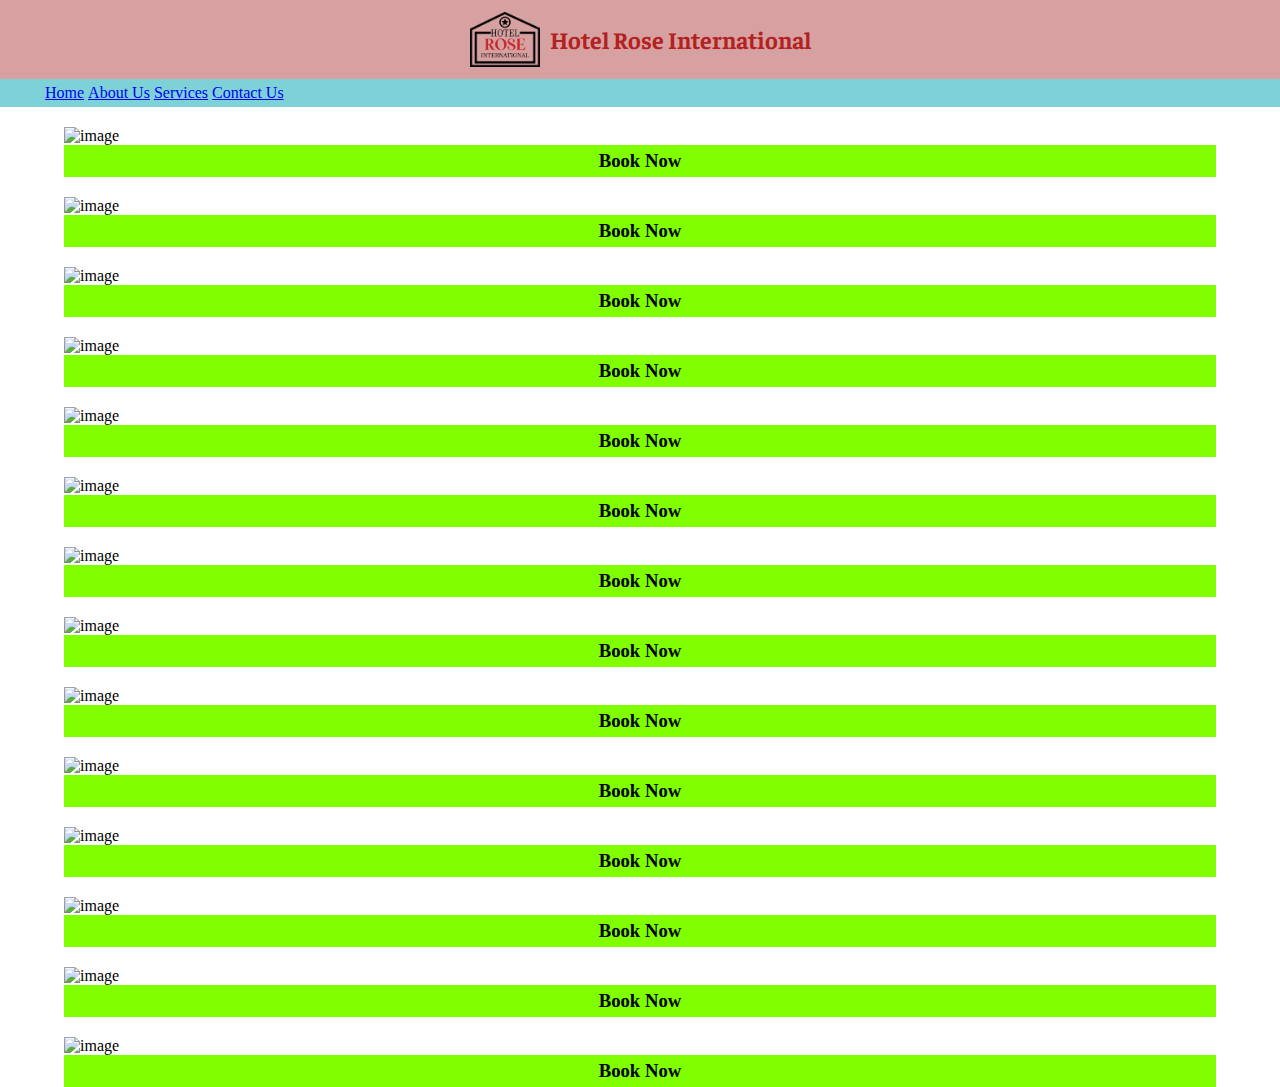
==== index.html @ 2ec0247a "first commit" ====
<!DOCTYPE html>
<html lang="en">
<head>
    <meta charset="UTF-8">
    <meta name="viewport" content="width=device-width, initial-scale=1.0">
    <title>Hotel Rose Int</title>
    <link rel="shortcut icon" href="Images/logo.jpg" type="image/x-icon">
    <link rel="stylesheet" href="style.css">
    <link rel="preconnect" href="https://fonts.googleapis.com">
<link rel="preconnect" href="https://fonts.gstatic.com" crossorigin>
<link href="https://fonts.googleapis.com/css2?family=Edu+TAS+Beginner&family=Faustina:ital,wght@0,300..800;1,300..800&display=swap" rel="stylesheet">
</head>
<body>
    <header id="header">
        <img src="Images/logo2.png" alt="logo" id="logo">
        <h2 id="head">Hotel Rose International</h2>
    </header>
    <div>
        <nav id="nav">
            <ul>
                <li><a href="index.html">Home</a></li>
                <li><a href="about.html">About Us</a></li>
                <li><a href="services.html">Services</a></li>
                <li><a href="contact.html" target="_blank">Contact Us</a></li>
            </ul>
        </nav>
    </div>
    <div class="rooms">
        <img width="90%"  src="https://media.cnn.com/api/v1/images/stellar/prod/140127103345-peninsula-shanghai-deluxe-mock-up.jpg?q=w_2226,h_1449,x_0,y_0,c_fill" alt="image" class="roompic">
        <h3 class="booknow">Book Now</h3>
    </div>
    <div class="rooms">
        <img width="90%"  src="https://media.cnn.com/api/v1/images/stellar/prod/140127103345-peninsula-shanghai-deluxe-mock-up.jpg?q=w_2226,h_1449,x_0,y_0,c_fill" alt="image" class="roompic">
        <h3 class="booknow">Book Now</h3>
    </div>
    <div class="rooms">
        <img width="90%"  src="https://media.cnn.com/api/v1/images/stellar/prod/140127103345-peninsula-shanghai-deluxe-mock-up.jpg?q=w_2226,h_1449,x_0,y_0,c_fill" alt="image" class="roompic">
        <h3 class="booknow">Book Now</h3>
    </div>
    <div class="rooms">
        <img width="90%"  src="https://media.cnn.com/api/v1/images/stellar/prod/140127103345-peninsula-shanghai-deluxe-mock-up.jpg?q=w_2226,h_1449,x_0,y_0,c_fill" alt="image" class="roompic">
        <h3 class="booknow">Book Now</h3>
    </div>
    <div class="rooms">
        <img width="90%"  src="https://media.cnn.com/api/v1/images/stellar/prod/140127103345-peninsula-shanghai-deluxe-mock-up.jpg?q=w_2226,h_1449,x_0,y_0,c_fill" alt="image" class="roompic">
        <h3 class="booknow">Book Now</h3>
    </div>
    <div class="rooms">
        <img width="90%"  src="https://media.cnn.com/api/v1/images/stellar/prod/140127103345-peninsula-shanghai-deluxe-mock-up.jpg?q=w_2226,h_1449,x_0,y_0,c_fill" alt="image" class="roompic">
        <h3 class="booknow">Book Now</h3>
    </div>
    <div class="rooms">
        <img width="90%"  src="https://media.cnn.com/api/v1/images/stellar/prod/140127103345-peninsula-shanghai-deluxe-mock-up.jpg?q=w_2226,h_1449,x_0,y_0,c_fill" alt="image" class="roompic">
        <h3 class="booknow">Book Now</h3>
    </div>
    <div class="rooms">
        <img width="90%"  src="https://media.cnn.com/api/v1/images/stellar/prod/140127103345-peninsula-shanghai-deluxe-mock-up.jpg?q=w_2226,h_1449,x_0,y_0,c_fill" alt="image" class="roompic">
        <h3 class="booknow">Book Now</h3>
    </div>
    <div class="rooms">
        <img width="90%"  src="https://media.cnn.com/api/v1/images/stellar/prod/140127103345-peninsula-shanghai-deluxe-mock-up.jpg?q=w_2226,h_1449,x_0,y_0,c_fill" alt="image" class="roompic">
        <h3 class="booknow">Book Now</h3>
    </div>
    <div class="rooms">
        <img width="90%"  src="https://media.cnn.com/api/v1/images/stellar/prod/140127103345-peninsula-shanghai-deluxe-mock-up.jpg?q=w_2226,h_1449,x_0,y_0,c_fill" alt="image" class="roompic">
        <h3 class="booknow">Book Now</h3>
    </div>
    <div class="rooms">
        <img width="90%"  src="https://media.cnn.com/api/v1/images/stellar/prod/140127103345-peninsula-shanghai-deluxe-mock-up.jpg?q=w_2226,h_1449,x_0,y_0,c_fill" alt="image" class="roompic">
        <h3 class="booknow">Book Now</h3>
    </div>
    <div class="rooms">
        <img width="90%"  src="https://media.cnn.com/api/v1/images/stellar/prod/140127103345-peninsula-shanghai-deluxe-mock-up.jpg?q=w_2226,h_1449,x_0,y_0,c_fill" alt="image" class="roompic">
        <h3 class="booknow">Book Now</h3>
    </div>
    <div class="rooms">
        <img width="90%"  src="https://media.cnn.com/api/v1/images/stellar/prod/140127103345-peninsula-shanghai-deluxe-mock-up.jpg?q=w_2226,h_1449,x_0,y_0,c_fill" alt="image" class="roompic">
        <h3 class="booknow">Book Now</h3>
    </div>
    <div class="rooms">
        <img width="90%"  src="https://media.cnn.com/api/v1/images/stellar/prod/140127103345-peninsula-shanghai-deluxe-mock-up.jpg?q=w_2226,h_1449,x_0,y_0,c_fill" alt="image" class="roompic">
        <h3 class="booknow">Book Now</h3>
    </div>
</body>
</html>
---- style.css ----
*{
    margin: 0px;
}
#logo {
    
    width: 70px;
    margin-right: 10px;
}
#header {
    display: flex;
    justify-content: center;
    align-items: center;
    background-color: #d8a1a1;
    color: firebrick;
    padding: 12px;
    margin-bottom: 0px;
    font-family: "Faustina", serif;
}
#nav {
    display:flexbox;
    background-color: rgba(3, 169, 177, 0.523);
    color: white;
    padding: 5px;

}
li {
    display: inline;
    color: white;
}
.roompic {
    display: block;
    margin-left: auto;
    margin-right: auto; 
    margin-top: 20px; 
}
.booknow {
    text-align: center;
    padding: 5px 0px;
    background-color:chartreuse;
    width: 90%;
    margin-left: auto;
    margin-right: auto;
}
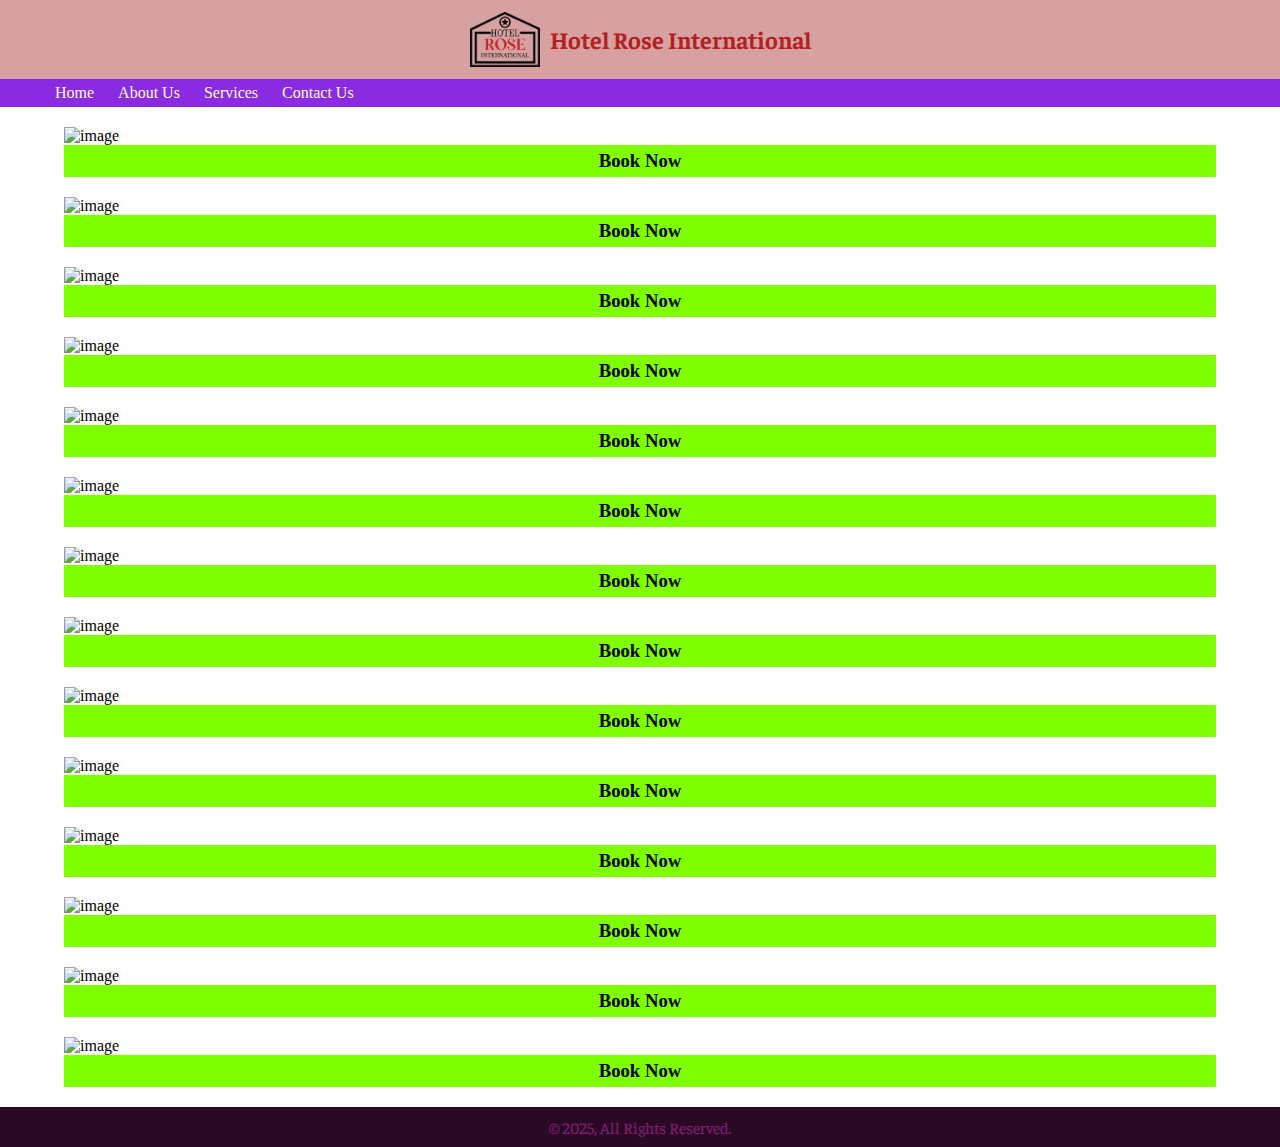
==== commit 4c9205f8: "adding nav" ====
--- a/index.html
+++ b/index.html
@@ -81,5 +81,9 @@
         <img width="90%"  src="https://media.cnn.com/api/v1/images/stellar/prod/140127103345-peninsula-shanghai-deluxe-mock-up.jpg?q=w_2226,h_1449,x_0,y_0,c_fill" alt="image" class="roompic">
         <h3 class="booknow">Book Now</h3>
     </div>
+    <footer>
+        <p>&COPY; 2025, All Rights Reserved.</p>
+
+    </footer>
 </body>
 </html>--- a/style.css
+++ b/style.css
@@ -18,7 +18,7 @@
 }
 #nav {
     display:flexbox;
-    background-color: rgba(3, 169, 177, 0.523);
+    background-color:blueviolet;
     color: white;
     padding: 5px;
 
@@ -40,4 +40,21 @@
     width: 90%;
     margin-left: auto;
     margin-right: auto;
+}
+nav li {
+    display: inline;
+    padding: 10px;
+    list-style: none;
+}
+nav a {
+    text-decoration: none;
+    color: white;
+}
+footer {
+    background-color: #290924;
+    color: #871F78;
+    text-align: center;
+    padding: 10px;
+    font-family: "Faustina", serif;
+    margin-top: 20px;
 }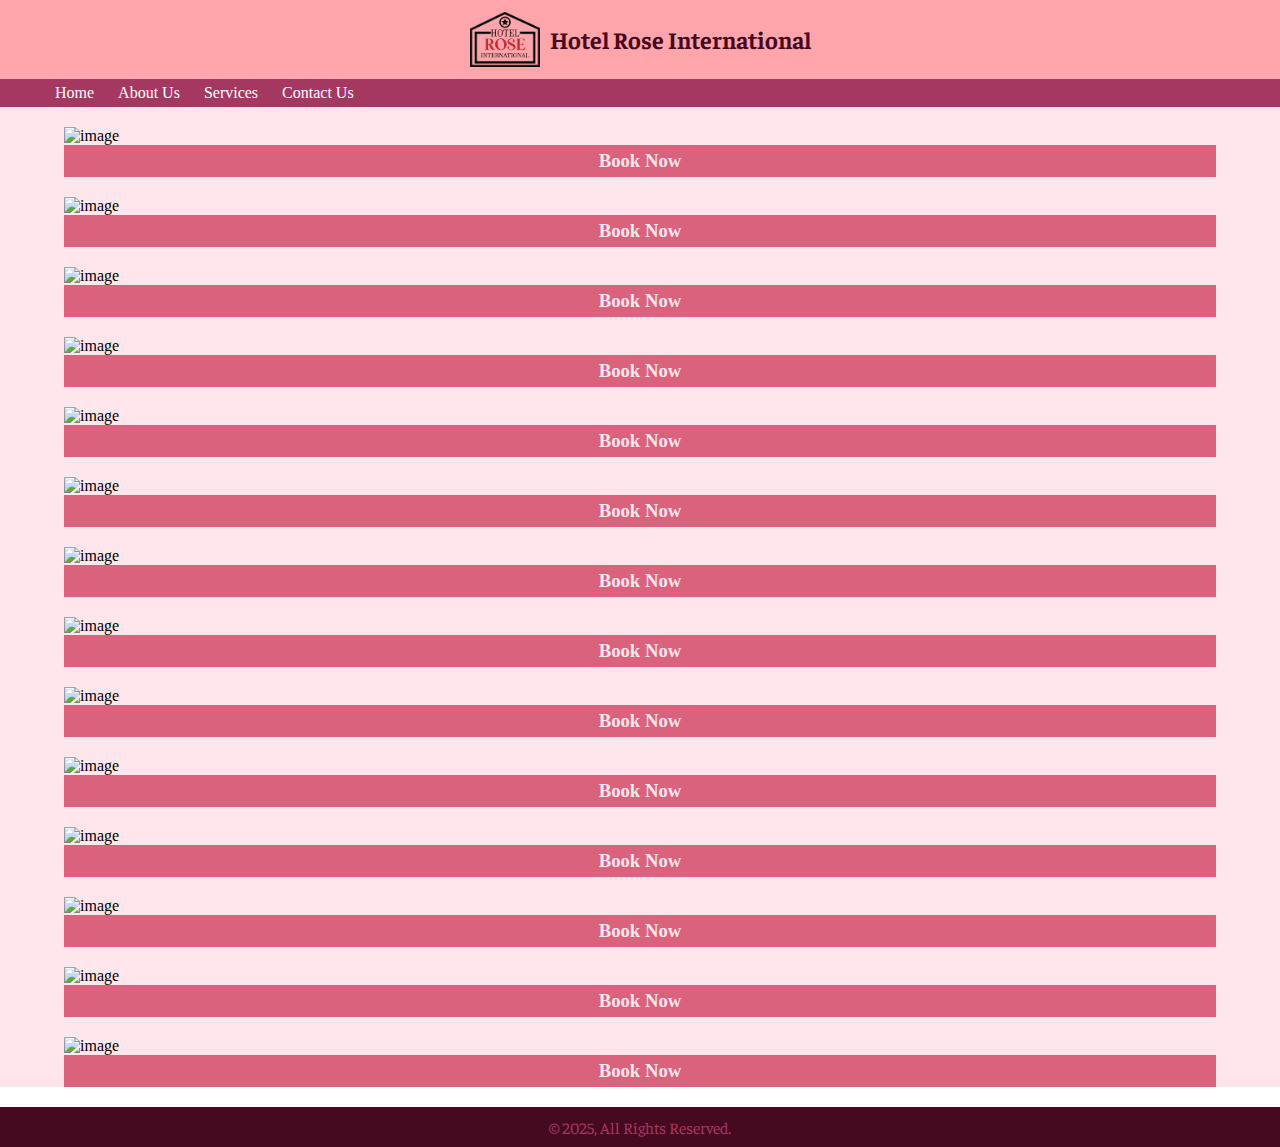
==== commit 7018a7a9: "Fixing colors" ====
--- a/index.html
+++ b/index.html
@@ -1,5 +1,6 @@
 <!DOCTYPE html>
 <html lang="en">
+
 <head>
     <meta charset="UTF-8">
     <meta name="viewport" content="width=device-width, initial-scale=1.0">
@@ -7,83 +8,118 @@
     <link rel="shortcut icon" href="Images/logo.jpg" type="image/x-icon">
     <link rel="stylesheet" href="style.css">
     <link rel="preconnect" href="https://fonts.googleapis.com">
-<link rel="preconnect" href="https://fonts.gstatic.com" crossorigin>
-<link href="https://fonts.googleapis.com/css2?family=Edu+TAS+Beginner&family=Faustina:ital,wght@0,300..800;1,300..800&display=swap" rel="stylesheet">
+    <link rel="preconnect" href="https://fonts.gstatic.com" crossorigin>
+    <link
+        href="https://fonts.googleapis.com/css2?family=Edu+TAS+Beginner&family=Faustina:ital,wght@0,300..800;1,300..800&display=swap"
+        rel="stylesheet">
 </head>
+
 <body>
     <header id="header">
+
         <img src="Images/logo2.png" alt="logo" id="logo">
         <h2 id="head">Hotel Rose International</h2>
     </header>
-    <div>
-        <nav id="nav">
-            <ul>
-                <li><a href="index.html">Home</a></li>
-                <li><a href="about.html">About Us</a></li>
-                <li><a href="services.html">Services</a></li>
-                <li><a href="contact.html" target="_blank">Contact Us</a></li>
-            </ul>
-        </nav>
-    </div>
-    <div class="rooms">
-        <img width="90%"  src="https://media.cnn.com/api/v1/images/stellar/prod/140127103345-peninsula-shanghai-deluxe-mock-up.jpg?q=w_2226,h_1449,x_0,y_0,c_fill" alt="image" class="roompic">
-        <h3 class="booknow">Book Now</h3>
-    </div>
-    <div class="rooms">
-        <img width="90%"  src="https://media.cnn.com/api/v1/images/stellar/prod/140127103345-peninsula-shanghai-deluxe-mock-up.jpg?q=w_2226,h_1449,x_0,y_0,c_fill" alt="image" class="roompic">
-        <h3 class="booknow">Book Now</h3>
-    </div>
-    <div class="rooms">
-        <img width="90%"  src="https://media.cnn.com/api/v1/images/stellar/prod/140127103345-peninsula-shanghai-deluxe-mock-up.jpg?q=w_2226,h_1449,x_0,y_0,c_fill" alt="image" class="roompic">
-        <h3 class="booknow">Book Now</h3>
-    </div>
-    <div class="rooms">
-        <img width="90%"  src="https://media.cnn.com/api/v1/images/stellar/prod/140127103345-peninsula-shanghai-deluxe-mock-up.jpg?q=w_2226,h_1449,x_0,y_0,c_fill" alt="image" class="roompic">
-        <h3 class="booknow">Book Now</h3>
-    </div>
-    <div class="rooms">
-        <img width="90%"  src="https://media.cnn.com/api/v1/images/stellar/prod/140127103345-peninsula-shanghai-deluxe-mock-up.jpg?q=w_2226,h_1449,x_0,y_0,c_fill" alt="image" class="roompic">
-        <h3 class="booknow">Book Now</h3>
-    </div>
-    <div class="rooms">
-        <img width="90%"  src="https://media.cnn.com/api/v1/images/stellar/prod/140127103345-peninsula-shanghai-deluxe-mock-up.jpg?q=w_2226,h_1449,x_0,y_0,c_fill" alt="image" class="roompic">
-        <h3 class="booknow">Book Now</h3>
-    </div>
-    <div class="rooms">
-        <img width="90%"  src="https://media.cnn.com/api/v1/images/stellar/prod/140127103345-peninsula-shanghai-deluxe-mock-up.jpg?q=w_2226,h_1449,x_0,y_0,c_fill" alt="image" class="roompic">
-        <h3 class="booknow">Book Now</h3>
-    </div>
-    <div class="rooms">
-        <img width="90%"  src="https://media.cnn.com/api/v1/images/stellar/prod/140127103345-peninsula-shanghai-deluxe-mock-up.jpg?q=w_2226,h_1449,x_0,y_0,c_fill" alt="image" class="roompic">
-        <h3 class="booknow">Book Now</h3>
-    </div>
-    <div class="rooms">
-        <img width="90%"  src="https://media.cnn.com/api/v1/images/stellar/prod/140127103345-peninsula-shanghai-deluxe-mock-up.jpg?q=w_2226,h_1449,x_0,y_0,c_fill" alt="image" class="roompic">
-        <h3 class="booknow">Book Now</h3>
-    </div>
-    <div class="rooms">
-        <img width="90%"  src="https://media.cnn.com/api/v1/images/stellar/prod/140127103345-peninsula-shanghai-deluxe-mock-up.jpg?q=w_2226,h_1449,x_0,y_0,c_fill" alt="image" class="roompic">
-        <h3 class="booknow">Book Now</h3>
-    </div>
-    <div class="rooms">
-        <img width="90%"  src="https://media.cnn.com/api/v1/images/stellar/prod/140127103345-peninsula-shanghai-deluxe-mock-up.jpg?q=w_2226,h_1449,x_0,y_0,c_fill" alt="image" class="roompic">
-        <h3 class="booknow">Book Now</h3>
-    </div>
-    <div class="rooms">
-        <img width="90%"  src="https://media.cnn.com/api/v1/images/stellar/prod/140127103345-peninsula-shanghai-deluxe-mock-up.jpg?q=w_2226,h_1449,x_0,y_0,c_fill" alt="image" class="roompic">
-        <h3 class="booknow">Book Now</h3>
-    </div>
-    <div class="rooms">
-        <img width="90%"  src="https://media.cnn.com/api/v1/images/stellar/prod/140127103345-peninsula-shanghai-deluxe-mock-up.jpg?q=w_2226,h_1449,x_0,y_0,c_fill" alt="image" class="roompic">
-        <h3 class="booknow">Book Now</h3>
-    </div>
-    <div class="rooms">
-        <img width="90%"  src="https://media.cnn.com/api/v1/images/stellar/prod/140127103345-peninsula-shanghai-deluxe-mock-up.jpg?q=w_2226,h_1449,x_0,y_0,c_fill" alt="image" class="roompic">
-        <h3 class="booknow">Book Now</h3>
-    </div>
+    <main>
+        <div>
+            <nav >
+                <ul>
+                    <li><a href="index.html">Home</a></li>
+                    <li><a href="about.html">About Us</a></li>
+                    <li><a href="services.html">Services</a></li>
+                    <li><a href="contact.html" target="_blank">Contact Us</a></li>
+                </ul>
+            </nav>
+        </div>
+        <div class="rooms">
+            <img width="90%"
+                src="https://media.cnn.com/api/v1/images/stellar/prod/140127103345-peninsula-shanghai-deluxe-mock-up.jpg?q=w_2226,h_1449,x_0,y_0,c_fill"
+                alt="image" class="roompic">
+            <h3 class="booknow">Book Now</h3>
+        </div>
+        <div class="rooms">
+            <img width="90%"
+                src="https://media.cnn.com/api/v1/images/stellar/prod/140127103345-peninsula-shanghai-deluxe-mock-up.jpg?q=w_2226,h_1449,x_0,y_0,c_fill"
+                alt="image" class="roompic">
+            <h3 class="booknow">Book Now</h3>
+        </div>
+        <div class="rooms">
+            <img width="90%"
+                src="https://media.cnn.com/api/v1/images/stellar/prod/140127103345-peninsula-shanghai-deluxe-mock-up.jpg?q=w_2226,h_1449,x_0,y_0,c_fill"
+                alt="image" class="roompic">
+            <h3 class="booknow">Book Now</h3>
+        </div>
+        <div class="rooms">
+            <img width="90%"
+                src="https://media.cnn.com/api/v1/images/stellar/prod/140127103345-peninsula-shanghai-deluxe-mock-up.jpg?q=w_2226,h_1449,x_0,y_0,c_fill"
+                alt="image" class="roompic">
+            <h3 class="booknow">Book Now</h3>
+        </div>
+        <div class="rooms">
+            <img width="90%"
+                src="https://media.cnn.com/api/v1/images/stellar/prod/140127103345-peninsula-shanghai-deluxe-mock-up.jpg?q=w_2226,h_1449,x_0,y_0,c_fill"
+                alt="image" class="roompic">
+            <h3 class="booknow">Book Now</h3>
+        </div>
+        <div class="rooms">
+            <img width="90%"
+                src="https://media.cnn.com/api/v1/images/stellar/prod/140127103345-peninsula-shanghai-deluxe-mock-up.jpg?q=w_2226,h_1449,x_0,y_0,c_fill"
+                alt="image" class="roompic">
+            <h3 class="booknow">Book Now</h3>
+        </div>
+        <div class="rooms">
+            <img width="90%"
+                src="https://media.cnn.com/api/v1/images/stellar/prod/140127103345-peninsula-shanghai-deluxe-mock-up.jpg?q=w_2226,h_1449,x_0,y_0,c_fill"
+                alt="image" class="roompic">
+            <h3 class="booknow">Book Now</h3>
+        </div>
+        <div class="rooms">
+            <img width="90%"
+                src="https://media.cnn.com/api/v1/images/stellar/prod/140127103345-peninsula-shanghai-deluxe-mock-up.jpg?q=w_2226,h_1449,x_0,y_0,c_fill"
+                alt="image" class="roompic">
+            <h3 class="booknow">Book Now</h3>
+        </div>
+        <div class="rooms">
+            <img width="90%"
+                src="https://media.cnn.com/api/v1/images/stellar/prod/140127103345-peninsula-shanghai-deluxe-mock-up.jpg?q=w_2226,h_1449,x_0,y_0,c_fill"
+                alt="image" class="roompic">
+            <h3 class="booknow">Book Now</h3>
+        </div>
+        <div class="rooms">
+            <img width="90%"
+                src="https://media.cnn.com/api/v1/images/stellar/prod/140127103345-peninsula-shanghai-deluxe-mock-up.jpg?q=w_2226,h_1449,x_0,y_0,c_fill"
+                alt="image" class="roompic">
+            <h3 class="booknow">Book Now</h3>
+        </div>
+        <div class="rooms">
+            <img width="90%"
+                src="https://media.cnn.com/api/v1/images/stellar/prod/140127103345-peninsula-shanghai-deluxe-mock-up.jpg?q=w_2226,h_1449,x_0,y_0,c_fill"
+                alt="image" class="roompic">
+            <h3 class="booknow">Book Now</h3>
+        </div>
+        <div class="rooms">
+            <img width="90%"
+                src="https://media.cnn.com/api/v1/images/stellar/prod/140127103345-peninsula-shanghai-deluxe-mock-up.jpg?q=w_2226,h_1449,x_0,y_0,c_fill"
+                alt="image" class="roompic">
+            <h3 class="booknow">Book Now</h3>
+        </div>
+        <div class="rooms">
+            <img width="90%"
+                src="https://media.cnn.com/api/v1/images/stellar/prod/140127103345-peninsula-shanghai-deluxe-mock-up.jpg?q=w_2226,h_1449,x_0,y_0,c_fill"
+                alt="image" class="roompic">
+            <h3 class="booknow">Book Now</h3>
+        </div>
+        <div class="rooms">
+            <img width="90%"
+                src="https://media.cnn.com/api/v1/images/stellar/prod/140127103345-peninsula-shanghai-deluxe-mock-up.jpg?q=w_2226,h_1449,x_0,y_0,c_fill"
+                alt="image" class="roompic">
+            <h3 class="booknow">Book Now</h3>
+        </div>
+    </main>
     <footer>
         <p>&COPY; 2025, All Rights Reserved.</p>
 
     </footer>
 </body>
+
 </html>--- a/style.css
+++ b/style.css
@@ -1,29 +1,40 @@
 *{
     margin: 0px;
+    
+}
+main {
+    background-color: #ffe5ec;
 }
 #logo {
     
     width: 70px;
     margin-right: 10px;
 }
+nav li:hover {
+    background-color: #ffb3c6;
+    margin: 0px;
+}
 #header {
     display: flex;
+    
     justify-content: center;
     align-items: center;
-    background-color: #d8a1a1;
-    color: firebrick;
+    background-color: #ffa5ab;
+    color: #450920;
     padding: 12px;
     margin-bottom: 0px;
     font-family: "Faustina", serif;
 }
-#nav {
+nav {
     display:flexbox;
-    background-color:blueviolet;
+    background-color:#a53860;
     color: white;
     padding: 5px;
+    margin: 0px;
 
 }
-li {
+nav li {
+    margin: 0px;
     display: inline;
     color: white;
 }
@@ -36,7 +47,8 @@
 .booknow {
     text-align: center;
     padding: 5px 0px;
-    background-color:chartreuse;
+    background-color:#da627d;
+    color: #ffe5ec;
     width: 90%;
     margin-left: auto;
     margin-right: auto;
@@ -51,8 +63,8 @@
     color: white;
 }
 footer {
-    background-color: #290924;
-    color: #871F78;
+    background-color: #450920;
+    color: #a53860;
     text-align: center;
     padding: 10px;
     font-family: "Faustina", serif;
